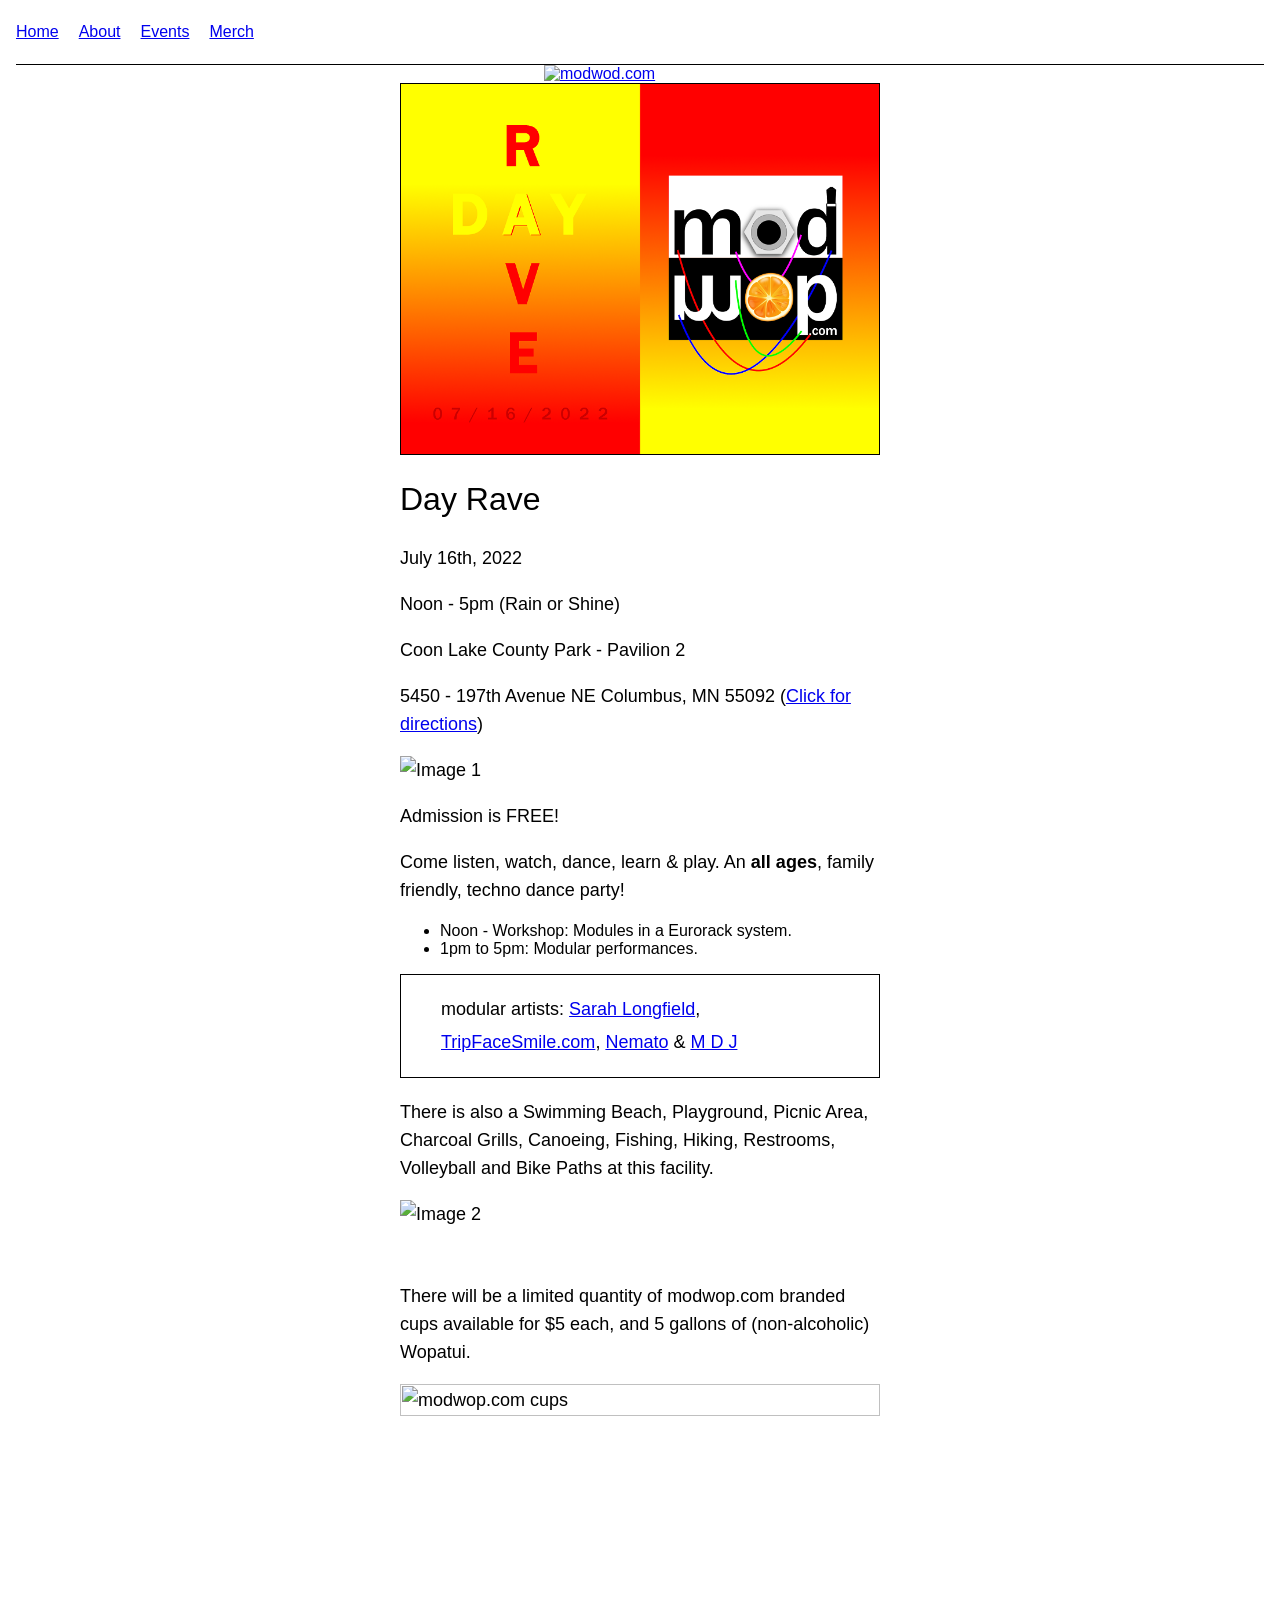
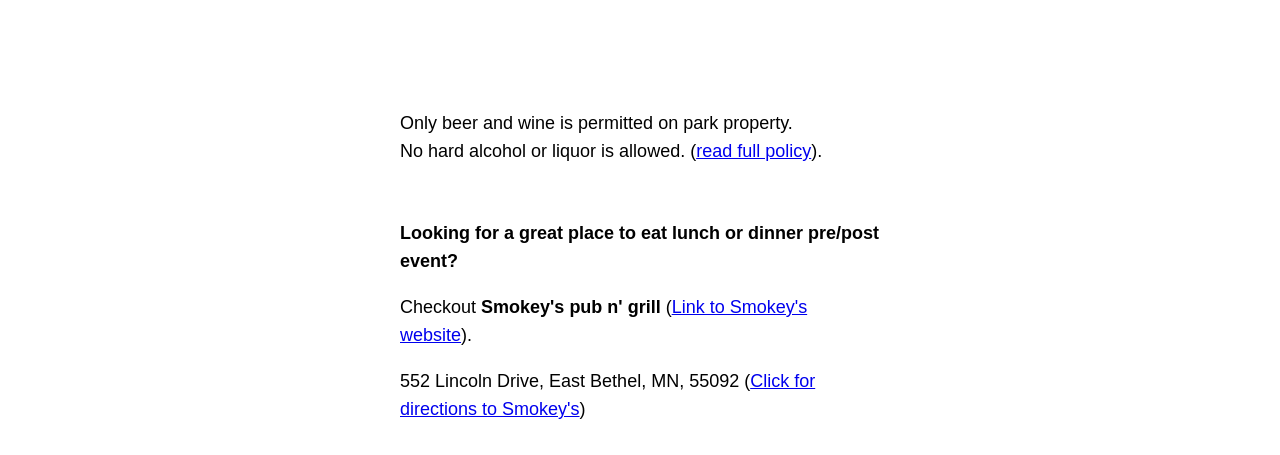
==== 20220716-day-rave/index.html @ 6501b4c8 "Update index.html" ====
<!doctype html>
<html class="no-js" lang="en">
<head>
  <meta charset="utf-8">
  <title>Modular Wopatui - Day Rave - 2022/07/16</title>
  <meta name="description" content="modwop.com">
  <meta name="viewport" content="width=device-width, initial-scale=1">
  <meta name="robots" content="noindex,nofollow">

  <meta property="og:title" content="modwop.com - Day Rave - All ages - 07/16/2022 noon-5pm">
  <meta property="og:type" content="website">
  <meta property="og:url" content="https://link.modwop.com/20220716-day-rave/og-url">
  <meta property="og:image" content="https://modwop.com/20220716-day-rave/modwop-day-rave-July-2022-full-v2.png">

  <link rel="icon" href="../favicon.ico" sizes="any">
  <link rel="apple-touch-icon" href="../modwop-logo-v1.png">
  <link property="stylesheet" rel='stylesheet' href='../main.css?v=1.9' type='text/css' media='all'>
</head>

<body>
  <ol id="main-nav">
    <li><a href="https://link.modwop.com/nav/home">Home</a></li>
    <li><a href="https://link.modwop.com/nav/about">About</a></li>
    <li><a href="https://link.modwop.com/nav/events">Events</a></li>
    <li><a href="https://link.modwop.com/nav/merch">Merch</a></li>
  </ol>
  <div class="page">
    <a href="https://link.modwop.com/about/home" title="Home">
      <img class="logo" src="../modwop-logo-v1.png" alt="modwod.com">
    </a>
    <div class="event">
      <img src="modwop-day-rave-July-2022-full-v2.png" alt="Day Rave">
    </div>
    <h1>Day Rave</h1>
    <p>July 16th, 2022</p>
    <p>Noon - 5pm (Rain or Shine)</p>
    <p>Coon Lake County Park - Pavilion 2</p>
    <p>5450 - 197th Avenue NE Columbus, MN 55092 (<a href="https://link.modwop.com/20220716-day-rave/coon-lake-county-park-address" target="_blank">Click for directions</a>)</p>
    <p><img src="coon-lake-pavilion-2.PNG" alt="Image 1"></p>
    <p>Admission is FREE!</p>
    <p>Come listen, watch, dance, learn & play. An <strong>all ages</strong>, family friendly, techno dance party!</p>
    <ul>
      <li>Noon - Workshop: Modules in a Eurorack system.</li>
      <li>1pm to 5pm: Modular performances.</li>
    </ul>
    <div class="event">
      <blockquote>modular artists: <a href="https://link.modwop.com/20220716-day-rave/sarah-longfield" target="_blank">Sarah Longfield</a>, <a href="https://link.modwop.com/20220716-day-rave/tripfacesmiledotcom" target="_blank">TripFaceSmile.com</a>, <a href="https://link.modwop.com/20220716-day-rave/nemato" target="_blank">Nemato</a> & <a href="https://link.modwop.com/20220716-day-rave/mdj" target="_blank" title="Some guy who changes his name every show">M&nbsp;D&nbsp;J</a></blockquote>
    </div>
    <p>There is also a Swimming Beach, Playground, Picnic Area, Charcoal Grills, Canoeing, Fishing, Hiking, Restrooms, Volleyball and Bike Paths at this facility.</p>
    <p><img src="coon-lake-park-photos.PNG" alt="Image 2"></p><br>
    <p>There will be a limited quantity of modwop.com branded cups available for $5 each, and 5 gallons of (non-alcoholic) Wopatui.</p>
    <p><img src="cups-proof.jpg" height="307" width="480" title="modwop.com cups"></p>
    <p>Only beer and wine is permitted on park property. 
      <br>No hard alcohol or liquor is allowed. (<a href="https://link.modwop.com/20220716-day-rave/anoke-county-alcohol-agreement" target="_blank">read full policy</a>).</p><br>
    <p><b>Looking for a great place to eat lunch or dinner pre/post event?</b></p>
    <p>Checkout <b>Smokey's pub n' grill</b> (<a href="https://link.modwop.com/20220716-day-rave/smokeyspubngrill" target="_blank">Link to Smokey's website</a>).</p>
    <p>552 Lincoln Drive, East Bethel, MN, 55092 (<a href="https://www.google.com/maps/dir//Smokey's+Pub+N'+Grill,+552+Lincoln+Dr,+East+Bethel,+MN+55092" target="_blank">Click for directions to Smokey's</a>)</p>
  </div>
</body>

</html>
---- main.css ----
body{ font-family: Arial, Helvetica, sans-serif; font-style: normal; font-variant: normal; margin: 0 1em 2em; background: #fff; }
h1 { font-size: 32px; font-weight: 400; line-height: 48px; } 
h2 { font-size: 23px; font-weight: 500; line-height: 33px; } 
h3 { font-size: 18px; font-weight: 700; line-height: 28px; } 
p { font-size: 18px; font-weight: 400; line-height: 28px; } 
blockquote { font-size: 18px; font-weight: 500; line-height: 33px; } 
pre { font-size: 13px; font-weight: 400; line-height: 18px; }
a:link{
  text-decoration: underline;
}
.page{
  margin: 0 auto;
  max-width: 480px;
  width: 100%;
}
.page > h1 {
  margin-top: 0;
}
.index-page,
.merch-page .not-shop{
  max-width: 480px;
  margin: 0 auto;
}
.merch-page{
  max-width: 1200px;
}
.merch-page > h1{
  padding-left: 14px;
}
#main-nav{
  display: block;
  padding: 1em 0;
  list-style: none;
  overflow: hidden;
  position: sticky;
  top: 0;
  z-index: 100;
  background: white;
  margin: 0;
  border-bottom: 1px solid black;
}
#main-nav.merch li:first-child{
  margin-left: 1em;
}
#main-nav .title,
#main-nav li{
  padding: 0 15px 0 5px;
  display: block;
  float: left;
  line-height: 2em;
}
#main-nav li:first-child{
  padding-left: 0px;
}
.page img.half-size{
  width: 50%;
  margin: 0 auto;
}
.open-event{
  display: block;
  text-align: center;
  width: 100%;
  height: 48px;
  line-height: 64px;
}
.page a:hover{
  text-decoration: underline;
}
.event{
  display: block;
  margin-bottom: 20px;
  color: black;
  border: 1px solid black;
}
.page img{
  display: block;
  width: 100%;
  height: auto;
}
.page img.logo{
  width: 40%;
  margin-left: 30%;
}
.index-page{
  position: relative;
}
.vid-iframe{
  margin-bottom: 20px;
}
.vid-iframe iframe{
  max-width: 100%;
}
.page a.home-link,
.page a.enter-link{
  text-align: center;
  display: block;
  width: 100%;
  height: 50px;
  line-height: 50px;
}
a#modwop-twoyear-fadeimage{
  display: block;
  background:  url(https://modwop.com/Resonance_II_Final_sm2.png) top center / contain no-repeat;
}
a#modwop-twoyear-fadeimage img{
  opacity: 1;
  transition: opacity 10s;
}
a#modwop-twoyear-fadeimage:hover img{
  opacity: 0;
}
.event .tt-widget{
  padding: 0 10px;
}
@keyframes hueCycle {
  from {
    filter: invert(1) hue-rotate(180deg); /* Matches your dark mode base */
  }
  to {
    filter: invert(1) hue-rotate(540deg); /* 180 + 360 for a full loop */
  }
}
@media (prefers-color-scheme: dark) {
  html {
    filter: invert(1) hue-rotate(180deg);
  }
  /* Revert the link/container */
  a, img, video, iframe, .event, svg use, .tt-widget {
    filter: invert(1) hue-rotate(180deg);
  }
  /* Un-reinvert the image inside the link */
  a img, .event {
    filter: none;
  }
  a img.animate-logo {
    animation: hueCycle 2s linear infinite;
  }
  .tt-widget iframe,
  a.sprd-link{
    filter: none !important;
  }
  .tt-widget {
    background: white;
  }
  a:link {
    color: #B2F2BB;
    text-decoration-color: rgba(209, 227, 255, 0.4);
    text-underline-offset: 3px;
    transition: color 0.2s ease;
  }
  a:visited {
    color: #E1BEE7;
  }
  a:hover {
    color: #FFE0B2;
    text-decoration-thickness: 2px;
    cursor: pointer;
  }
  a:active {
    color: #FFCCBC;
  }
  a:focus {
    outline: 2px dashed #B3D1FF;
    outline-offset: 4px;
  }
}
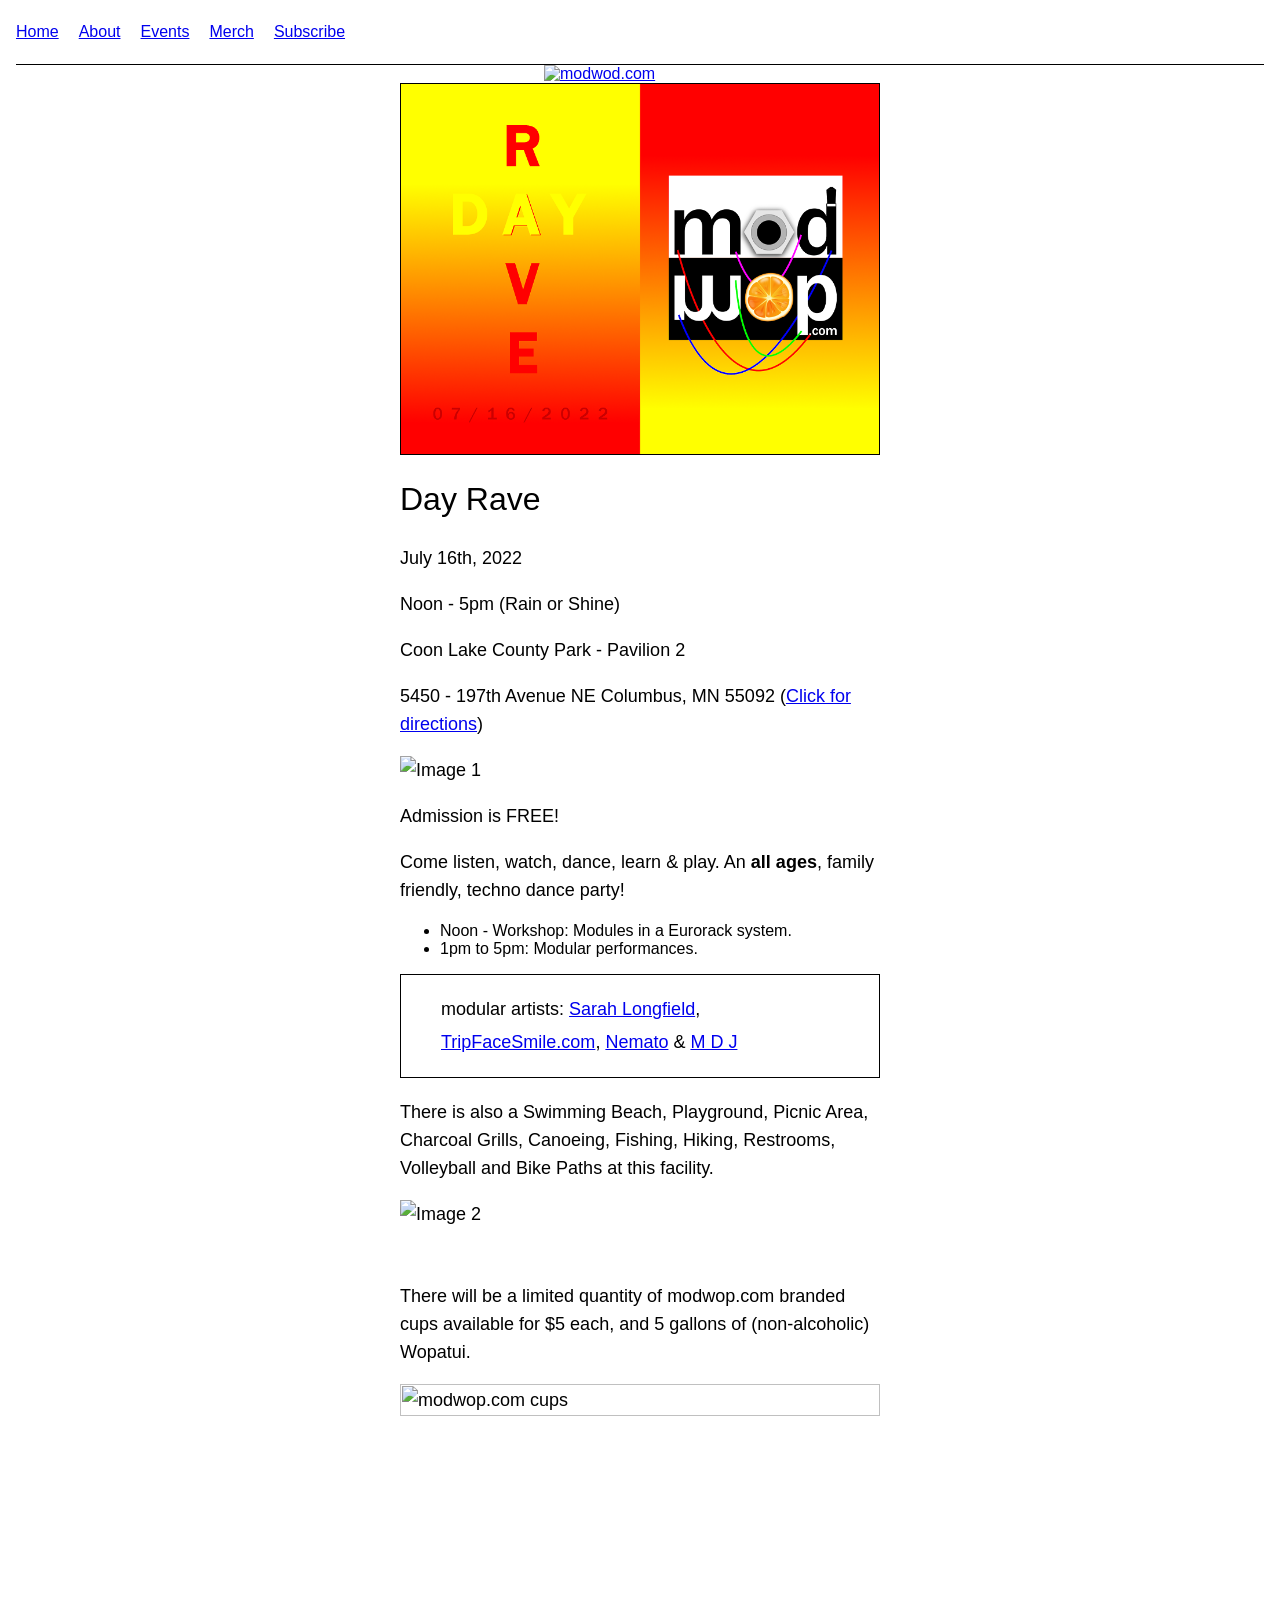
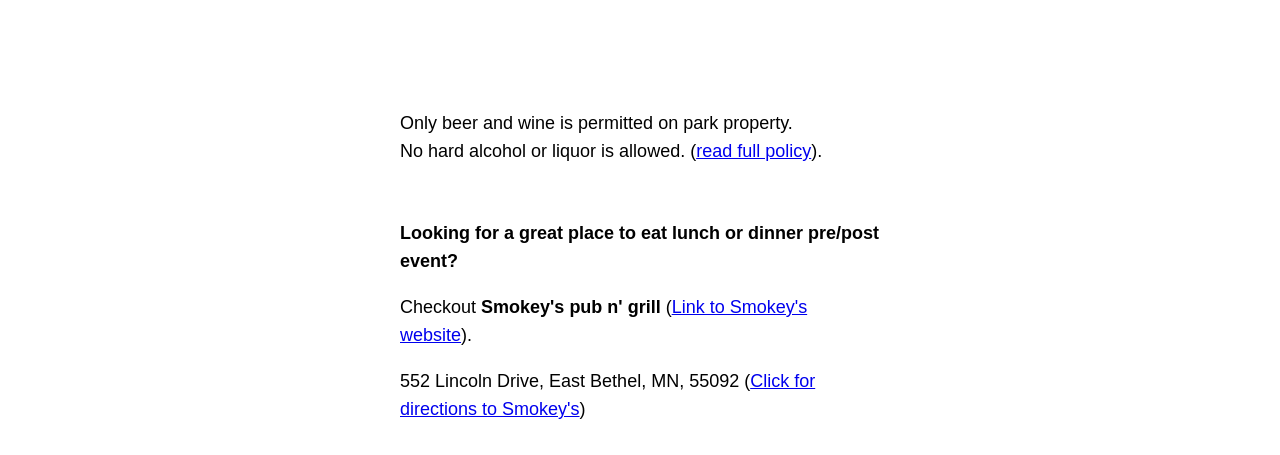
==== commit 30d29ecc: "Update index.html" ====
--- a/20220716-day-rave/index.html
+++ b/20220716-day-rave/index.html
@@ -23,6 +23,7 @@
     <li><a href="https://link.modwop.com/nav/about">About</a></li>
     <li><a href="https://link.modwop.com/nav/events">Events</a></li>
     <li><a href="https://link.modwop.com/nav/merch">Merch</a></li>
+    <li><a href="#subscribe">Subscribe</a></li>
   </ol>
   <div class="page">
     <a href="https://link.modwop.com/about/home" title="Home">
@@ -55,6 +56,9 @@
     <p><b>Looking for a great place to eat lunch or dinner pre/post event?</b></p>
     <p>Checkout <b>Smokey's pub n' grill</b> (<a href="https://link.modwop.com/20220716-day-rave/smokeyspubngrill" target="_blank">Link to Smokey's website</a>).</p>
     <p>552 Lincoln Drive, East Bethel, MN, 55092 (<a href="https://www.google.com/maps/dir//Smokey's+Pub+N'+Grill,+552+Lincoln+Dr,+East+Bethel,+MN+55092" target="_blank">Click for directions to Smokey's</a>)</p>
+    <div id="subscribe">
+      <script async src="https://eocampaign1.com/form/092c1f70-2ebf-11f1-85f0-fb31b8313005.js" data-form="092c1f70-2ebf-11f1-85f0-fb31b8313005"></script>
+    </div>
   </div>
 </body>
 
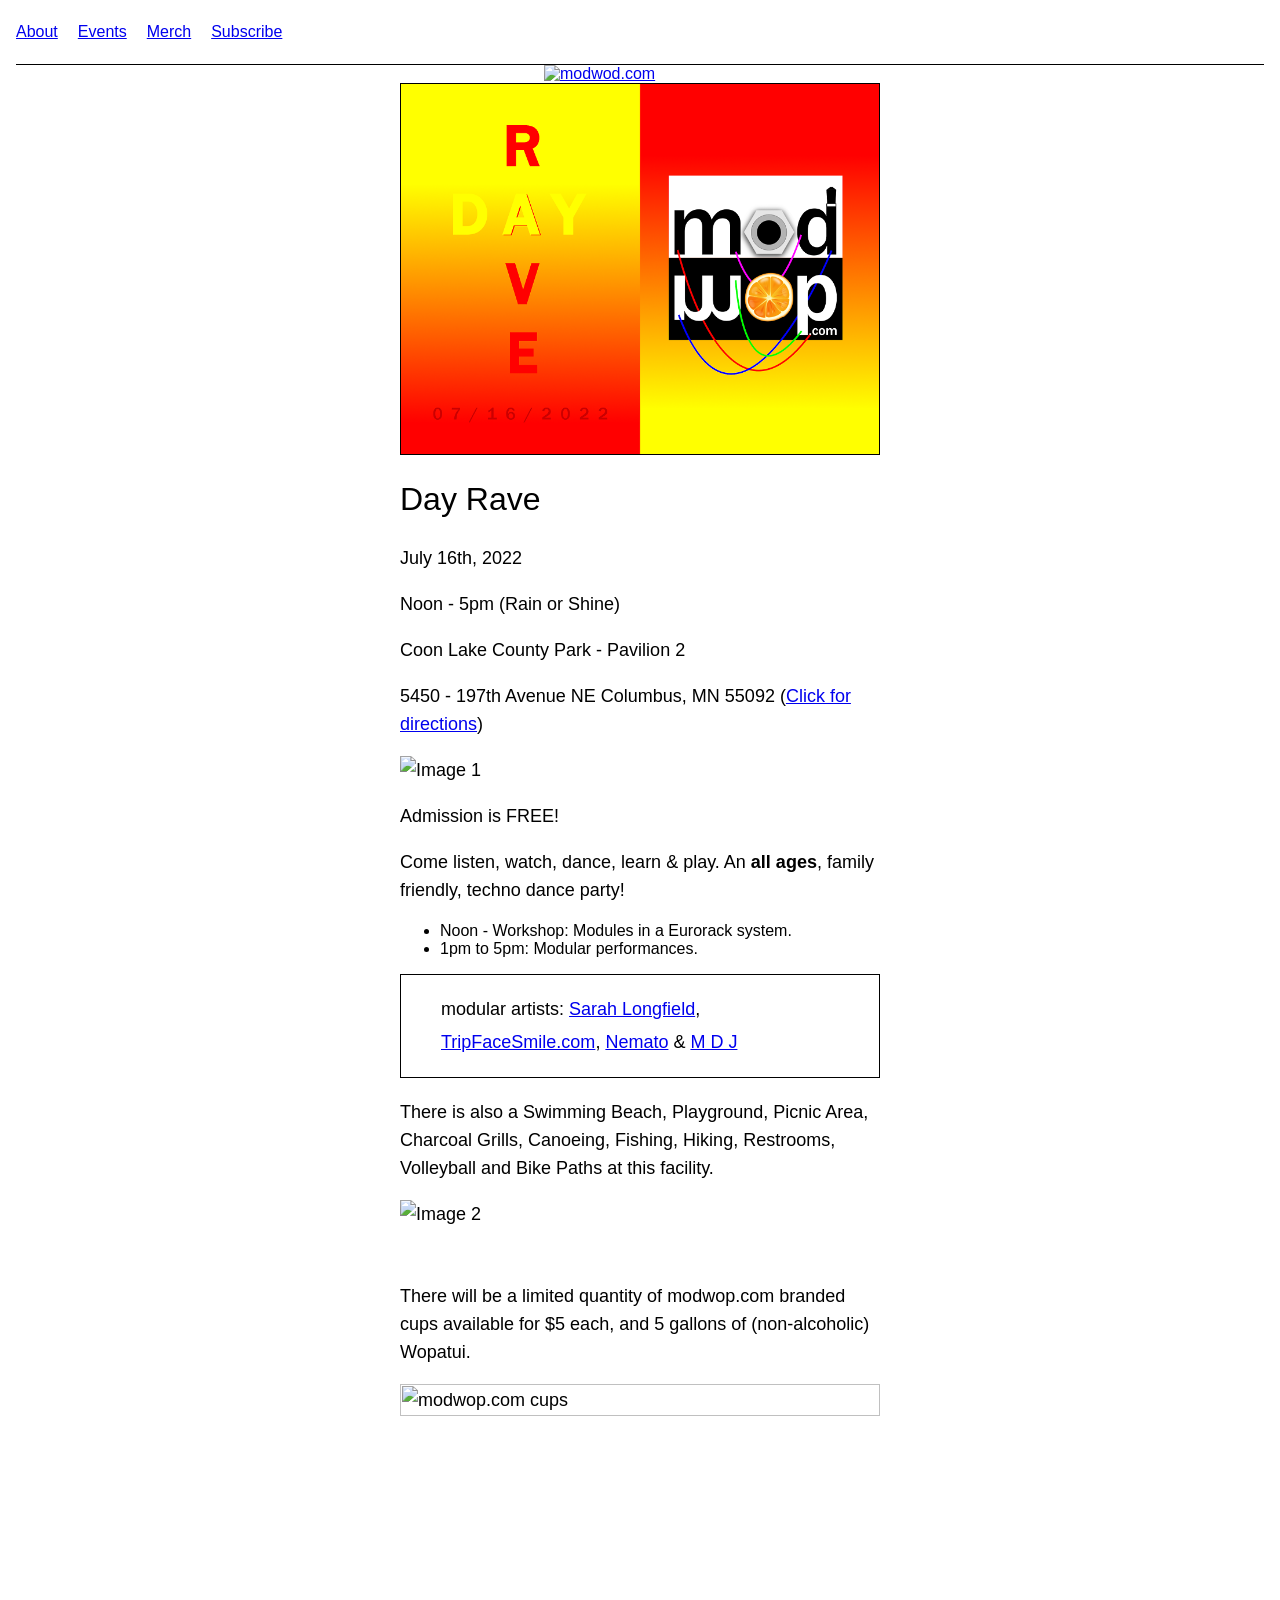
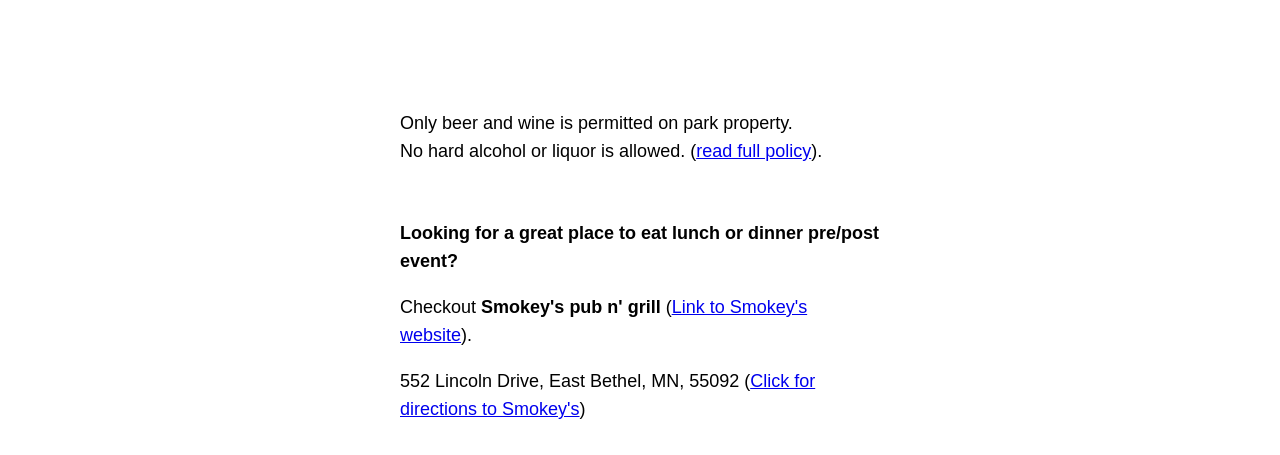
==== commit 420640bd: "Update index.html" ====
--- a/20220716-day-rave/index.html
+++ b/20220716-day-rave/index.html
@@ -19,14 +19,13 @@
 
 <body>
   <ol id="main-nav">
-    <li><a href="https://link.modwop.com/nav/home">Home</a></li>
     <li><a href="https://link.modwop.com/nav/about">About</a></li>
     <li><a href="https://link.modwop.com/nav/events">Events</a></li>
     <li><a href="https://link.modwop.com/nav/merch">Merch</a></li>
-    <li><a href="#subscribe">Subscribe</a></li>
+    <li><a href="#subscribe" onclick="const n=document.getElementById('main-nav'), s=window.getComputedStyle(n), offset=n.offsetHeight + parseInt(s.marginBottom||0); window.scrollTo(0, document.getElementById('subscribe').getBoundingClientRect().top + window.pageYOffset - offset); return false;">Subscribe</a></li>
   </ol>
   <div class="page">
-    <a href="https://link.modwop.com/about/home" title="Home">
+    <a href="https://link.modwop.com/nav/home" title="Home">
       <img class="logo" src="../modwop-logo-v1.png" alt="modwod.com">
     </a>
     <div class="event">
--- a/main.css
+++ b/main.css
@@ -1,6 +1,6 @@
 body{ font-family: Arial, Helvetica, sans-serif; font-style: normal; font-variant: normal; margin: 0 1em 2em; background: #fff; }
 h1 { font-size: 32px; font-weight: 400; line-height: 48px; } 
-h2 { font-size: 23px; font-weight: 500; line-height: 33px; } 
+h2, #subscribe h1 { font-size: 23px; font-weight: 500; line-height: 33px; } 
 h3 { font-size: 18px; font-weight: 700; line-height: 28px; } 
 p { font-size: 18px; font-weight: 400; line-height: 28px; } 
 blockquote { font-size: 18px; font-weight: 500; line-height: 33px; } 
@@ -72,6 +72,9 @@
   color: black;
   border: 1px solid black;
 }
+#subscribe .mastfoot{
+  display: none !important;
+}
 .page img{
   display: block;
   width: 100%;
@@ -84,7 +87,8 @@
 .index-page{
   position: relative;
 }
-.vid-iframe{
+.vid-iframe,
+#subscribe{
   margin-bottom: 20px;
 }
 .vid-iframe iframe{
@@ -95,8 +99,8 @@
   text-align: center;
   display: block;
   width: 100%;
-  height: 50px;
-  line-height: 50px;
+  height: 48px;
+  line-height: 48px;
 }
 a#modwop-twoyear-fadeimage{
   display: block;
@@ -111,6 +115,34 @@
 }
 .event .tt-widget{
   padding: 0 10px;
+}
+span.button,
+a.button, 
+a.button:visited {
+  width: 90% !important;
+  margin-left: 5%;
+  display: inline-block;
+  background-color: #00FF00; 
+  color: #000000;
+  text-decoration: none !important;
+  border-radius: 4px;
+  font-weight: 600;
+  transition: all 0.2s ease-in-out;
+  cursor: pointer;
+  border: 2px solid transparent;
+}
+a.button:hover {
+  background-color: #00CC00;
+  box-shadow: 0 4px 8px rgba(0, 0, 0, 0.2);
+}
+a.button:focus,
+a.button:active {
+  background-color: #ff00ff;
+  outline: none;
+}
+span.button{
+  margin-top: 12px;
+  line-height: 48px !important;
 }
 @keyframes hueCycle {
   from {
@@ -163,4 +195,9 @@
     outline: 2px dashed #B3D1FF;
     outline-offset: 4px;
   }
-}
+  span.button,
+  a.button, 
+  a.button:visited {
+    color: #ffffff;
+  }
+}
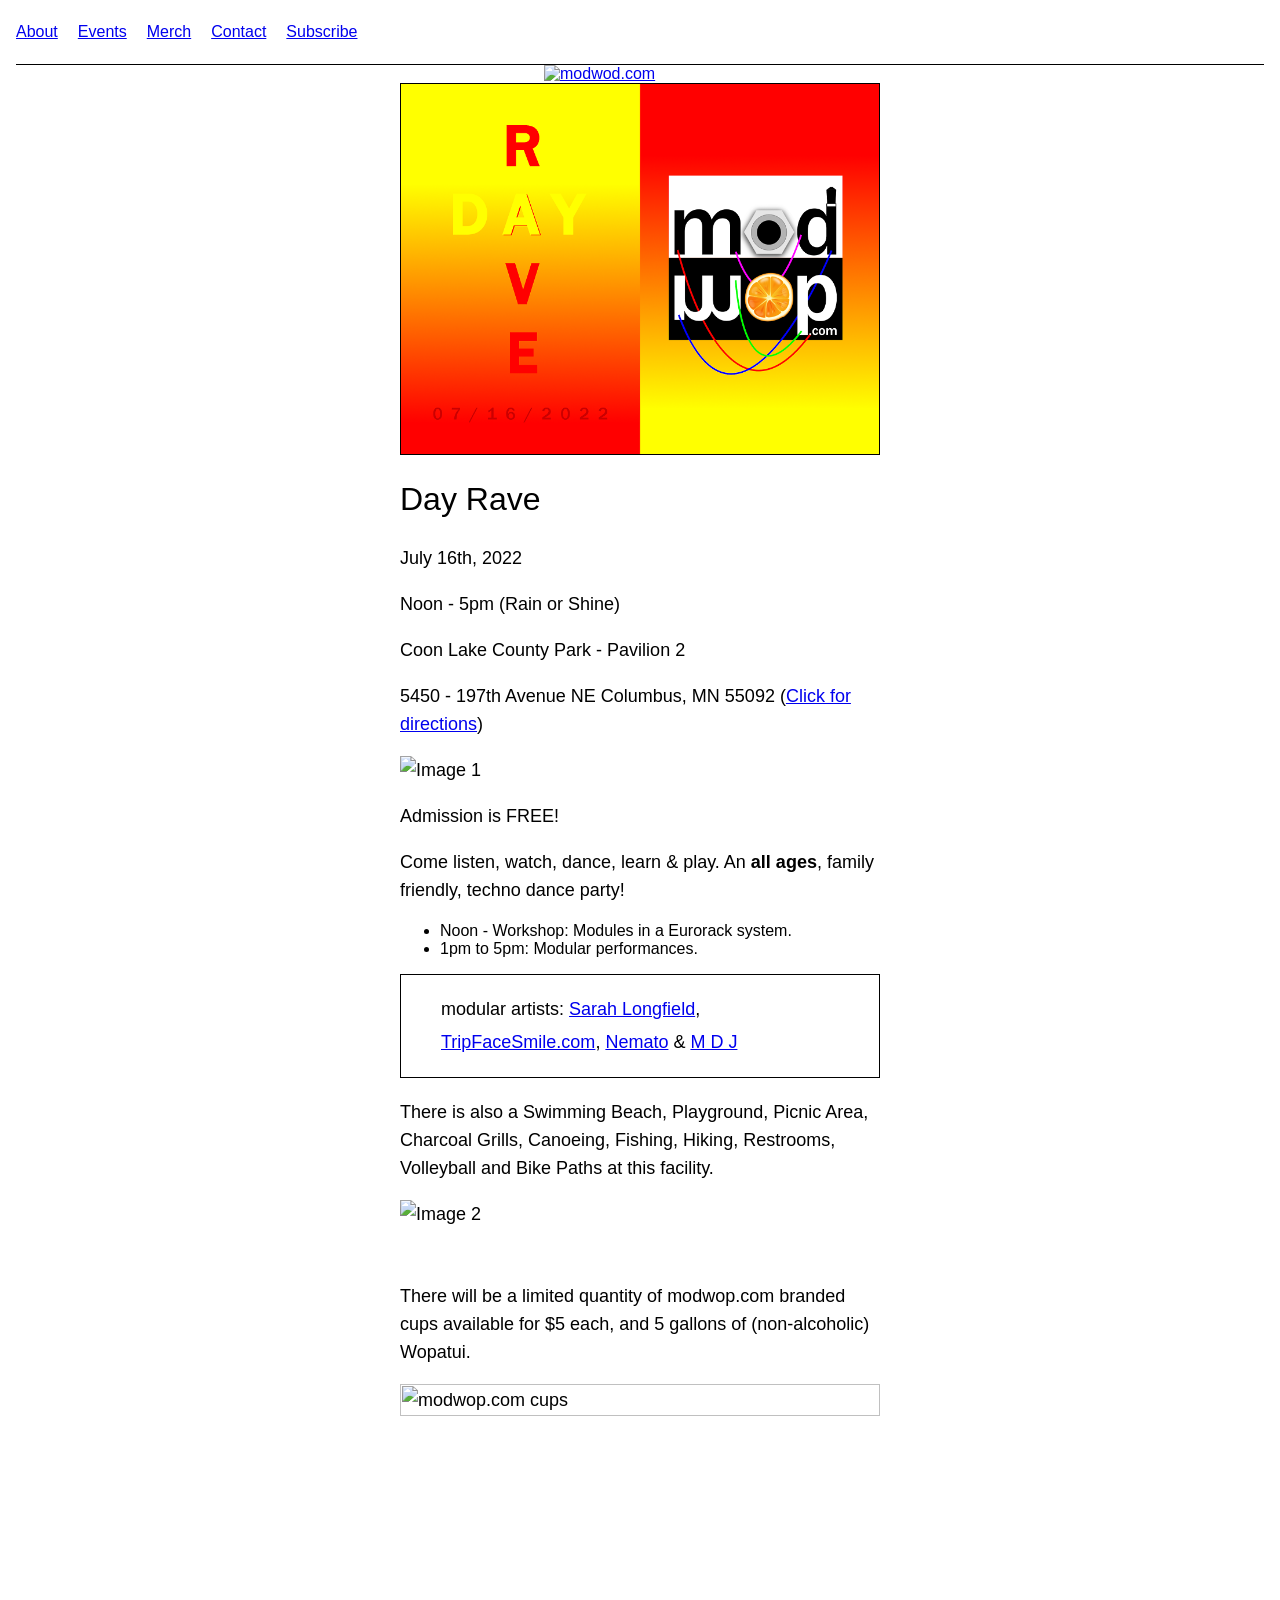
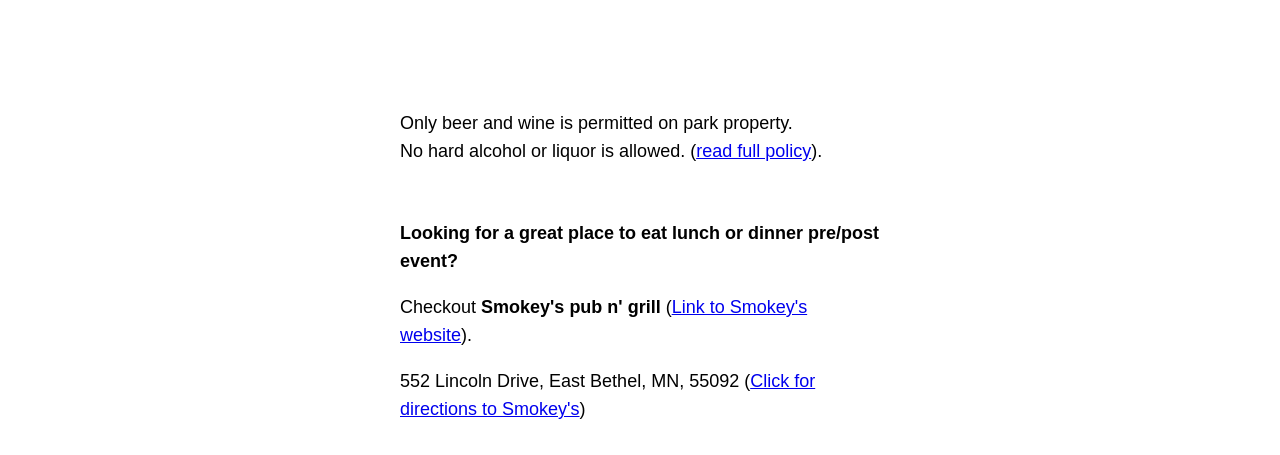
==== commit 3a2a928f: "Update index.html" ====
--- a/20220716-day-rave/index.html
+++ b/20220716-day-rave/index.html
@@ -22,6 +22,7 @@
     <li><a href="https://link.modwop.com/nav/about">About</a></li>
     <li><a href="https://link.modwop.com/nav/events">Events</a></li>
     <li><a href="https://link.modwop.com/nav/merch">Merch</a></li>
+    <li><a href="https://link.modwop.com/nav/contact">Contact</a></li>
     <li><a href="#subscribe" onclick="const n=document.getElementById('main-nav'), s=window.getComputedStyle(n), offset=n.offsetHeight + parseInt(s.marginBottom||0); window.scrollTo(0, document.getElementById('subscribe').getBoundingClientRect().top + window.pageYOffset - offset); return false;">Subscribe</a></li>
   </ol>
   <div class="page">
@@ -55,7 +56,7 @@
     <p><b>Looking for a great place to eat lunch or dinner pre/post event?</b></p>
     <p>Checkout <b>Smokey's pub n' grill</b> (<a href="https://link.modwop.com/20220716-day-rave/smokeyspubngrill" target="_blank">Link to Smokey's website</a>).</p>
     <p>552 Lincoln Drive, East Bethel, MN, 55092 (<a href="https://www.google.com/maps/dir//Smokey's+Pub+N'+Grill,+552+Lincoln+Dr,+East+Bethel,+MN+55092" target="_blank">Click for directions to Smokey's</a>)</p>
-    <div id="subscribe">
+    <div id="subscribe" class="form">
       <script async src="https://eocampaign1.com/form/092c1f70-2ebf-11f1-85f0-fb31b8313005.js" data-form="092c1f70-2ebf-11f1-85f0-fb31b8313005"></script>
     </div>
   </div>
--- a/main.css
+++ b/main.css
@@ -88,11 +88,15 @@
   position: relative;
 }
 .vid-iframe,
-#subscribe{
+.form{
   margin-bottom: 20px;
 }
 .vid-iframe iframe{
   max-width: 100%;
+}
+.form iframe {
+  background: white;
+  border-radius: 2px;
 }
 .page a.home-link,
 .page a.enter-link{
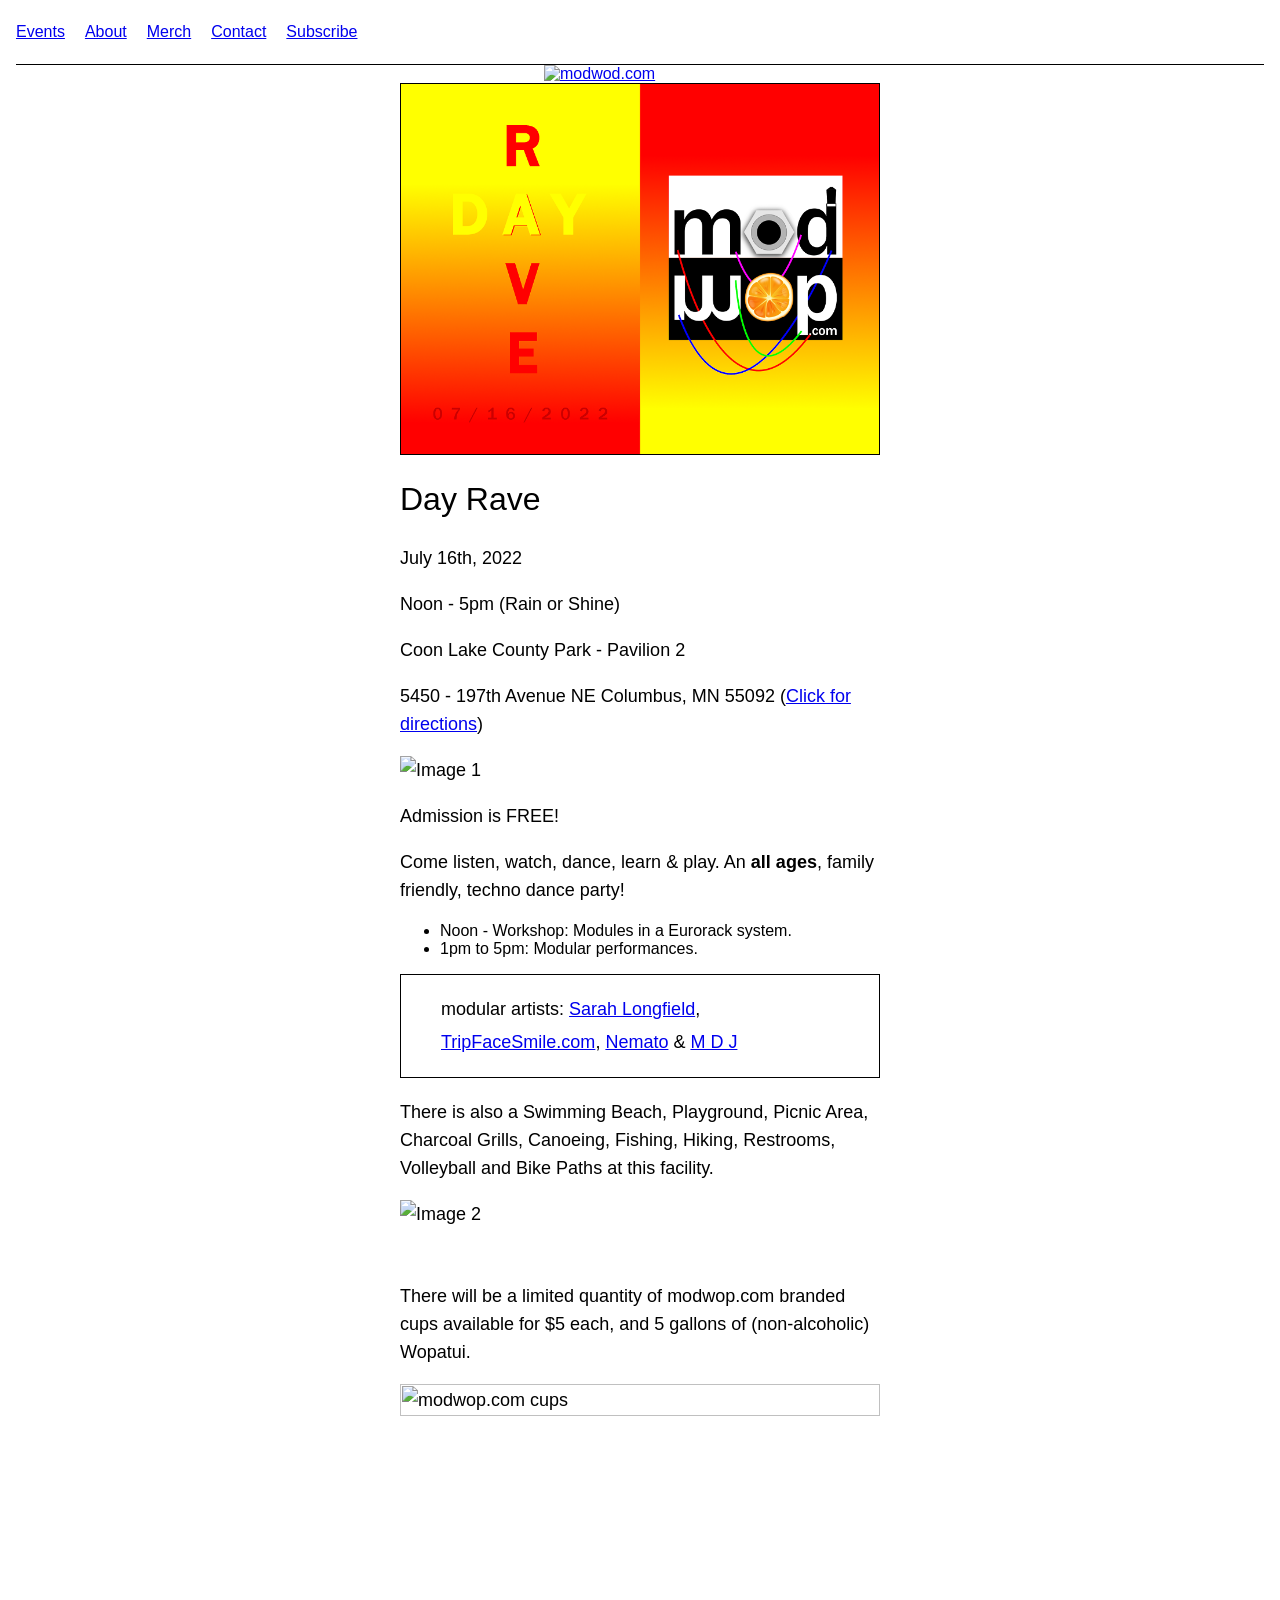
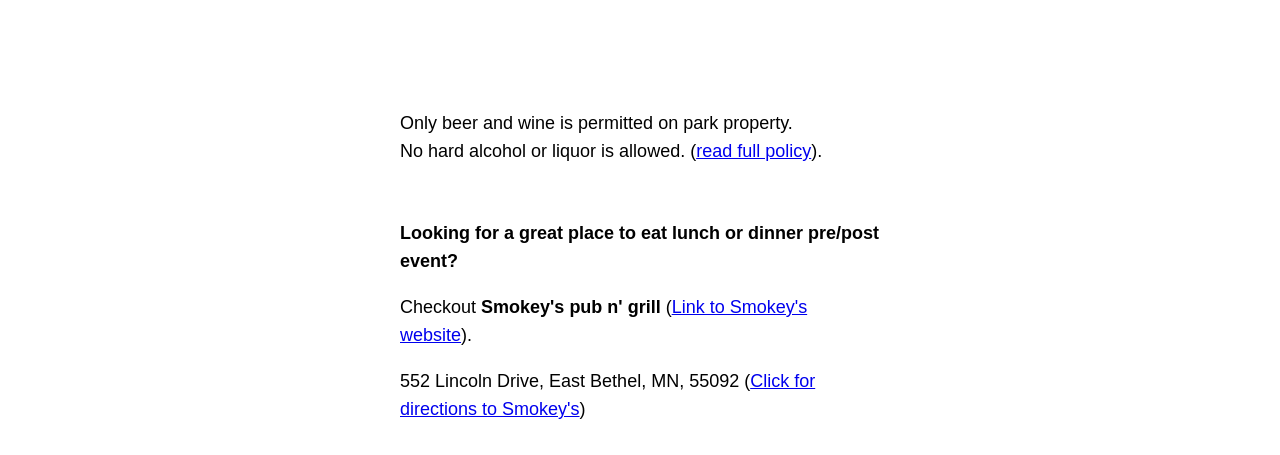
==== commit 7e49e4b8: "Update index.html" ====
--- a/20220716-day-rave/index.html
+++ b/20220716-day-rave/index.html
@@ -19,8 +19,8 @@
 
 <body>
   <ol id="main-nav">
+    <li><a href="https://link.modwop.com/nav/events">Events</a></li>
     <li><a href="https://link.modwop.com/nav/about">About</a></li>
-    <li><a href="https://link.modwop.com/nav/events">Events</a></li>
     <li><a href="https://link.modwop.com/nav/merch">Merch</a></li>
     <li><a href="https://link.modwop.com/nav/contact">Contact</a></li>
     <li><a href="#subscribe" onclick="const n=document.getElementById('main-nav'), s=window.getComputedStyle(n), offset=n.offsetHeight + parseInt(s.marginBottom||0); window.scrollTo(0, document.getElementById('subscribe').getBoundingClientRect().top + window.pageYOffset - offset); return false;">Subscribe</a></li>
